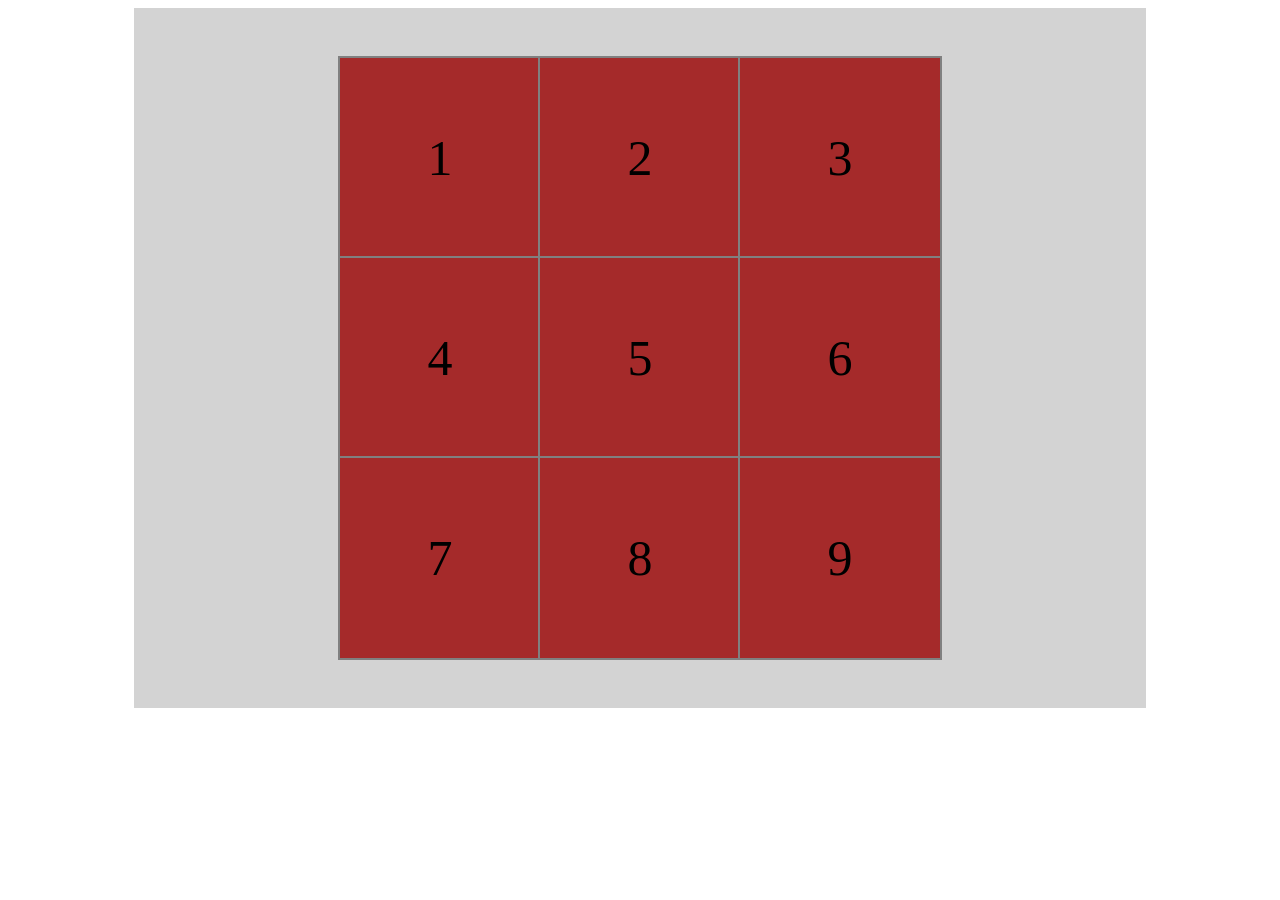
==== class-task.301026.html @ 1c998168 "1-Commit" ====
<!DOCTYPE html>
<html lang="en">
<head>
    <meta charset="UTF-8">
    <meta name="viewport" content="width=device-width, initial-scale=1.0">
                <link rel="stylesheet" href="./css-class-task-301026.css"> 
                   <title>Document</title>
</head>
<body>
        <div class="container">
            <div class="item item1">1</div>
            <div class="item item2">2</div>
            <div class="item item3">3</div>
            <div class="item item4">4</div>
            <div class="item item5">5</div>
            <div class="item item5">6</div>
            <div class="item item7">7</div>
            <div class="item item8">8</div>
             <div class="item item9">9</div>

        </div>
</body>
</html>
---- css-class-task-301026.css ----
.item{
    border: 2px solid grey;
    font-size: 50px;
    display: flex;
    justify-content: center;
    align-items: center;
    width: 200px;
    background-color: brown;
    height: 200px;
}
.container{
    display: grid;
    height: 700px;
    width: 80%;
    margin: auto;
    background-color: lightgray;
    /*justify-content: center;*/
    /*align-content: center;*/
   
    place-content: center;

    /*justify-items: center;*/
    /*align-items: center;*/
    place-items: center;

    grid-template: repeat(3, 200px) / repeat(3, 200px);
}
.item6{
    justify-self: end;
    align-self: end;
    place-self: start end;
}
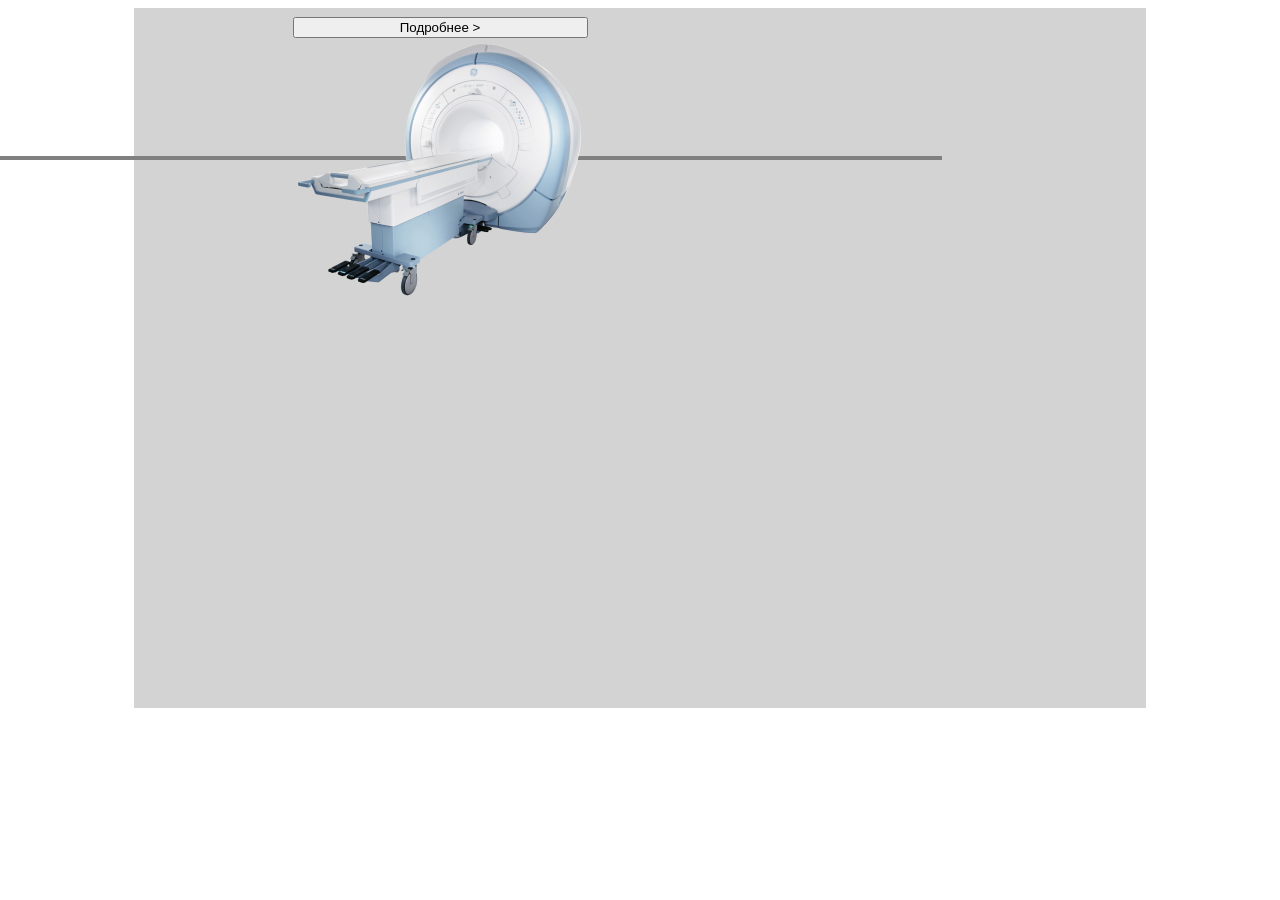
==== commit ae6cb7a4: "3-Commit" ====
--- a/class-task.301026.html
+++ b/class-task.301026.html
@@ -8,15 +8,20 @@
 </head>
 <body>
         <div class="container">
-            <div class="item item1">1</div>
-            <div class="item item2">2</div>
-            <div class="item item3">3</div>
-            <div class="item item4">4</div>
-            <div class="item item5">5</div>
-            <div class="item item5">6</div>
-            <div class="item item7">7</div>
-            <div class="item item8">8</div>
-             <div class="item item9">9</div>
+            <div class="item item1">
+                 <div class="hd">
+                <h3 class="header14">Скидка -20% на МРТ</h3>
+                <p class="header15">Lorem ipsum dolor sit amet, consectetur adipiscing elit. Viverra amet dolor sed mi tincidunt pharetra montes. Lorem ipsum dolor sit amet, consectetur adipiscing elit. Viverra amet dolor sed mi tincidunt pharetra montes.</p>
+                <h4>Акция действует до </h4>
+                <p>22.03.2023</p>
+                <button class="header16">Подробнее > </button>
+                <div class="header18">
+                <img class="header17" src="./image 4.png">
+                </div>
+             </div> 
+            </div>
+          
+            
 
         </div>
 </body>
--- a/css-class-task-301026.css
+++ b/css-class-task-301026.css
@@ -1,12 +1,12 @@
 .item{
     border: 2px solid grey;
-    font-size: 50px;
+    font-size: 0px;
     display: flex;
     justify-content: center;
     align-items: center;
-    width: 200px;
+    width: 1000px;
     background-color: brown;
-    height: 200px;
+    height:00px;
 }
 .container{
     display: grid;
@@ -25,8 +25,11 @@
 
     grid-template: repeat(3, 200px) / repeat(3, 200px);
 }
-.item6{
-    justify-self: end;
-    align-self: end;
-    place-self: start end;
-}+.item1{
+    justify-self: center;
+    align-self: center;
+}
+.hd{
+    display: flex;
+    flex-direction: column;
+}
